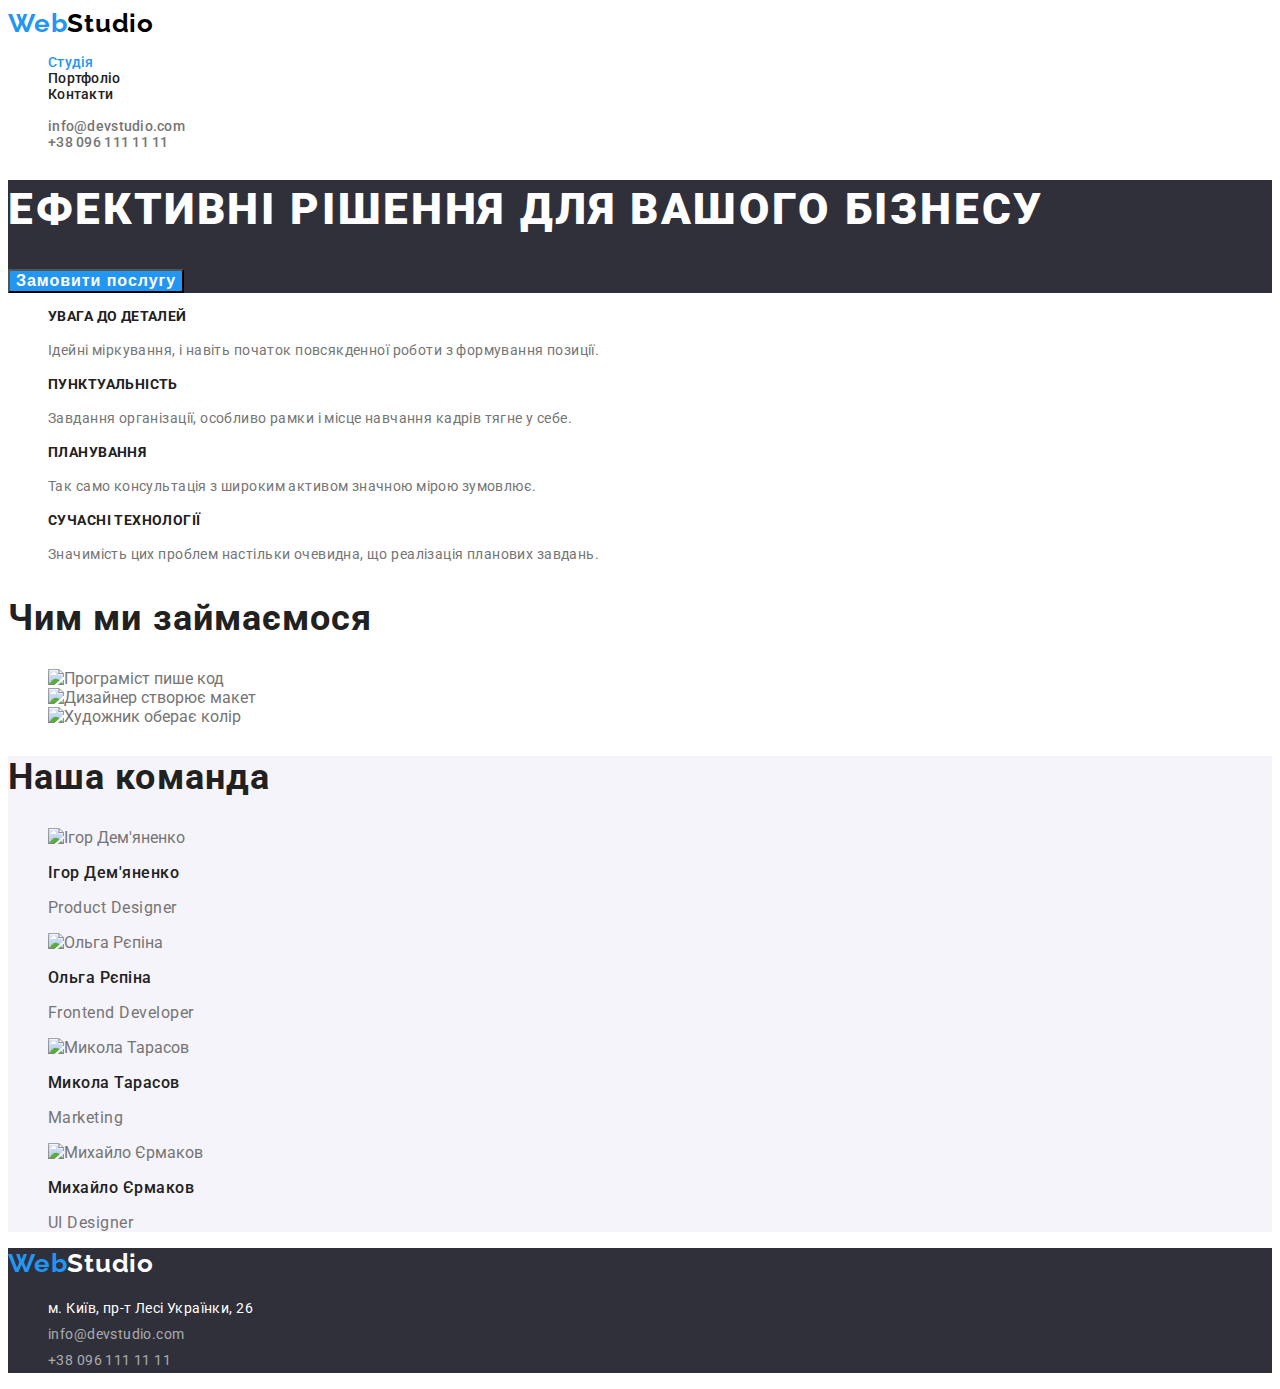
==== index.html @ e73cbcd7 "final editing" ====
<!DOCTYPE html>
<html lang="uk">

<head>
    <meta charset="UTF-8" />
    <meta http-equiv="X-UA-Compatible" content="IE=edge" />
    <meta name="viewport" content="width=device-width, initial-scale=1.0" />
    <link rel="preconnect" href="https://fonts.googleapis.com" />
    <link rel="preconnect" href="https://fonts.gstatic.com" crossorigin />
    <link
        href="https://fonts.googleapis.com/css2?family=Raleway:wght@700&family=Roboto:wght@400;500;700;900&display=swap"
        rel="stylesheet" />
    <link rel="stylesheet" href="./css/styles.css" />
    <title>Студія</title>
</head>

<body>
    <header class="header">
        <nav>
            <a class="logo link" href="./index.html" lang="en">Web<span class="header-logo-span">Studio</span></a>
            <ul class="list">
                <li class="navigation-list-item">
                    <a class="current-page link" href="./index.html">Студія</a>
                </li>
                <li class="navigation-list-item">
                    <a class="link" href="./portfolio.html">Портфоліо</a>
                </li>
                <li class="navigation-list-item">
                    <a class="link" href="#">Контакти</a>
                </li>
            </ul>
        </nav>
        <ul class="list">
            <li class="contacts-list-item">
                <a class="link" href="mailto:info@devstudio.com">info@devstudio.com</a>
            </li>
            <li class="contacts-list-item">
                <a class="link" href="tel:+380961111111">+38 096 111 11 11</a>
            </li>
        </ul>
    </header>
    <main>
        <section class="hero">
            <h1 class="title">
                Ефективні рішення для вашого бізнесу
            </h1>
            <button class="btn-service-order" type="button">
                Замовити послугу
            </button>
        </section>
        <section class="advantage">
            <h2 class="subtitle visually-hidden">Наші преваги</h2>
            <ul class="list">
                <li>
                    <h3 class="advantage-list-item-title">
                        Увага до деталей
                    </h3>
                    <p class="advantage-list-item-description">
                        Ідейні міркування, і навіть початок повсякденної
                        роботи з формування позиції.
                    </p>
                </li>
                <li>
                    <h3 class="advantage-list-item-title">
                        Пунктуальність
                    </h3>
                    <p class="advantage-list-item-description">
                        Завдання організації, особливо рамки і місце
                        навчання кадрів тягне у себе.
                    </p>
                </li>
                <li>
                    <h3 class="advantage-list-item-title">
                        Планування
                    </h3>
                    <p class="advantage-list-item-description">
                        Так само консультація з широким активом значною
                        мірою зумовлює.
                    </p>
                </li>
                <li>
                    <h3 class="advantage-list-item-title">
                        Сучасні технології
                    </h3>
                    <p class="advantage-list-item-description">
                        Значимість цих проблем настільки очевидна, що
                        реалізація планових завдань.
                    </p>
                </li>
            </ul>
        </section>
        <section class="types-of-work">
            <h2 class="subtitle">Чим ми займаємося</h2>
            <ul class="list">
                <li>
                    <img src="./images/programming.jpg" alt="Програміст пише код" width="370" />
                </li>
                <li>
                    <img src="./images/design.jpg" alt="Дизайнер створює макет" width="370" />
                </li>
                <li>
                    <img src="./images/palette.jpg" alt="Художник оберає колір" width="370" />
                </li>
            </ul>
        </section>
        <section class="team">
            <h2 class="subtitle">Наша команда</h2>
            <ul class="list">
                <li class="team-list-item">
                    <img src="./images/igir_demyanenko.jpg" alt="Ігор Дем'яненко" width="270" />
                    <h3 class="team-list-item-title">
                        Ігор Дем'яненко
                    </h3>
                    <p class="team-list-item-description" lang="en">
                        Product Designer
                    </p>
                </li>
                <li class="team-list-item">
                    <img src="./images/olga_repina.jpg" alt="Ольга Рєпіна" width="270" />
                    <h3 class="team-list-item-title">Ольга Рєпіна</h3>
                    <p class="team-list-item-description" lang="en">
                        Frontend Developer
                    </p>
                </li>
                <li class="team-list-item">
                    <img src="./images/mikola_tarasov.jpg" alt="Микола Тарасов" width="270" />
                    <h3 class="team-list-item-title">Микола Тарасов</h3>
                    <p class="team-list-item-description" lang="en">
                        Marketing
                    </p>
                </li>
                <li class="team-list-item">
                    <img src="./images/mikhaylo_yermakov.jpg" alt="Михайло Єрмаков" width="270" />
                    <h3 class="team-list-item-title">
                        Михайло Єрмаков
                    </h3>
                    <p class="team-list-item-description" lang="en">
                        UI Designer
                    </p>
                </li>
            </ul>
        </section>
    </main>
    <footer>
        <a class="footer-logo link" href="./index.html" lang="en">Web<span class="footer-logo-span">Studio</span></a>
        <address>
            <ul class="address-list list">
                <li class="address-list-item">
                    <a class="link external-link" href="https://goo.gl/maps/eqV23aZUYZTrV4pg6" target="_blank"
                        rel="noopener noreferrer">м. Київ, пр-т Лесі Українки, 26</a>
                </li>
                <li class="address-list-item">
                    <a class="link" href="mailto:info@devstudio.com">info@devstudio.com</a>
                </li>
                <li class="address-list-item">
                    <a class="link" href="tel:+380961111111">+38 096 111 11 11</a>
                </li>
            </ul>
        </address>
    </footer>
</body>

</html>
---- css/styles.css ----
:root {
    --titlecolor: #212121;
    --designcolor: #2196f3;
    --textcolor: #757575;
    --white-color: #fff;
    --alt-bgr-color: #2f303a;
}

body {
    font-family: 'Roboto', sans-serif;
    color: var(--textcolor);
}

.link {
    text-decoration: none;
    color: inherit;
}

.list {
    list-style: none;
}

.current-page {
    color: var(--designcolor);
}

.visually-hidden {
    position: absolute;
    white-space: nowrap;
    width: 1px;
    height: 1px;
    overflow: hidden;
    border: 0;
    padding: 0;
    clip: rect(0 0 0 0);
    clip-path: inset(50%);
    margin: -1px;
}

.header {
    background-color: var(--bgr-color);
}

.logo,
.footer-logo {
    font-family: 'Raleway';
    font-weight: 700;
    font-size: 26px;
    line-height: 1.19;
    letter-spacing: 0.03em;
    color: var(--designcolor);
}

.footer-logo.link {
    color: var(--designcolor);
}

.footer-logo-span {
    color: var(--white-color);
}

.logo {
    color: var(--designcolor);
}

.header-logo-span {
    color: #000;
}

.navigation-list-item {
    font-weight: 500;
    font-size: 14px;
    line-height: 1.14;
    letter-spacing: 0.02em;
    color: var(--titlecolor);
}

.navigation-list-item > .link:hover,
.navigation-list-item > .link:focus {
    color: var(--designcolor);
}

.contacts-list-item {
    font-weight: 500;
    font-size: 14px;
    line-height: 1.14;
    letter-spacing: 0.02em;
}

.contacts-list-item > .link:hover,
.contacts-list-item > .link:focus {
    color: var(--designcolor);
}

.hero {
    background-color: var(--alt-bgr-color);
}

.title,
.subtitle,
.advantage-list-item-title,
.team-list-item-title,
.project-list-title {
    color: var(--titlecolor);
}

.title {
    font-weight: 900;
    font-size: 44px;
    line-height: 1.36;
    letter-spacing: 0.06em;
    text-transform: uppercase;
    color: var(--white-color);
}

.btn-service-order {
    background-color: var(--designcolor);
    font-weight: 700;
    font-size: 16px;
    color: var(--white-color);
    letter-spacing: 0.06em;
    cursor: pointer;
}

.btn-service-order:hover,
.btn-service-order:focus {
    background-color: #188ce8;
}

.advantage {
    background-color: var(--bgr-color);
}

.advantage-list-item-description {
    font-weight: 400;
    font-size: 14px;
    line-height: 1.71;
    letter-spacing: 0.03em;
}

.advantage-list-item-title {
    font-weight: 700;
    font-size: 14px;
    line-height: 1.14;
    letter-spacing: 0.03em;
    text-transform: uppercase;
}

.subtitle {
    font-weight: 700;
    font-size: 36px;
    line-height: 1.17;
    letter-spacing: 0.03em;
}

.types-of-work {
    background-color: var(--bgr-color);
}

.team {
    background-color: #f5f4fa;
}

.team-list-item {
    background-color: var(--bgr-color);
}

.team-list-item-title {
    font-weight: 500;
    font-size: 16px;
    line-height: 1.19;
    letter-spacing: 0.03em;
}

.team-list-item-description {
    font-weight: 400;
    font-size: 16px;
    line-height: 1.19;
    letter-spacing: 0.03em;
}

.projects {
    background-color: var(--bgr-color);
}

.btn-filter {
    font-family: inherit;
    font-weight: 500;
    font-size: 16px;
    line-height: 1.62;
    letter-spacing: 0.03em;
    cursor: pointer;
}

.btn-filter:hover,
.btn-filter:focus {
    background-color: var(--designcolor);
    color: var(--white-color);
}

.project-list-title {
    font-weight: 700;
    font-size: 18px;
    line-height: 2;
    letter-spacing: 0.06em;
}

.project-list-description {
    font-weight: 400;
    font-size: 16px;
    line-height: 1.88;
    letter-spacing: 0.03em;
}

footer {
    background-color: var(--alt-bgr-color);
    color: var(--white-color);
}

.footer-logo {
    color: var(--white-color);
}

.address-list-item {
    font-weight: 400;
    font-style: normal;
    font-size: 14px;
    line-height: 1.86;
    letter-spacing: 0.03em;
    color: rgba(255, 255, 255, 0.6);
}

.external-link {
    color: rgba(255, 255, 255, 1);
}

.address-list-item > .link:hover,
.address-list-item > .link:focus {
    color: var(--designcolor);
}
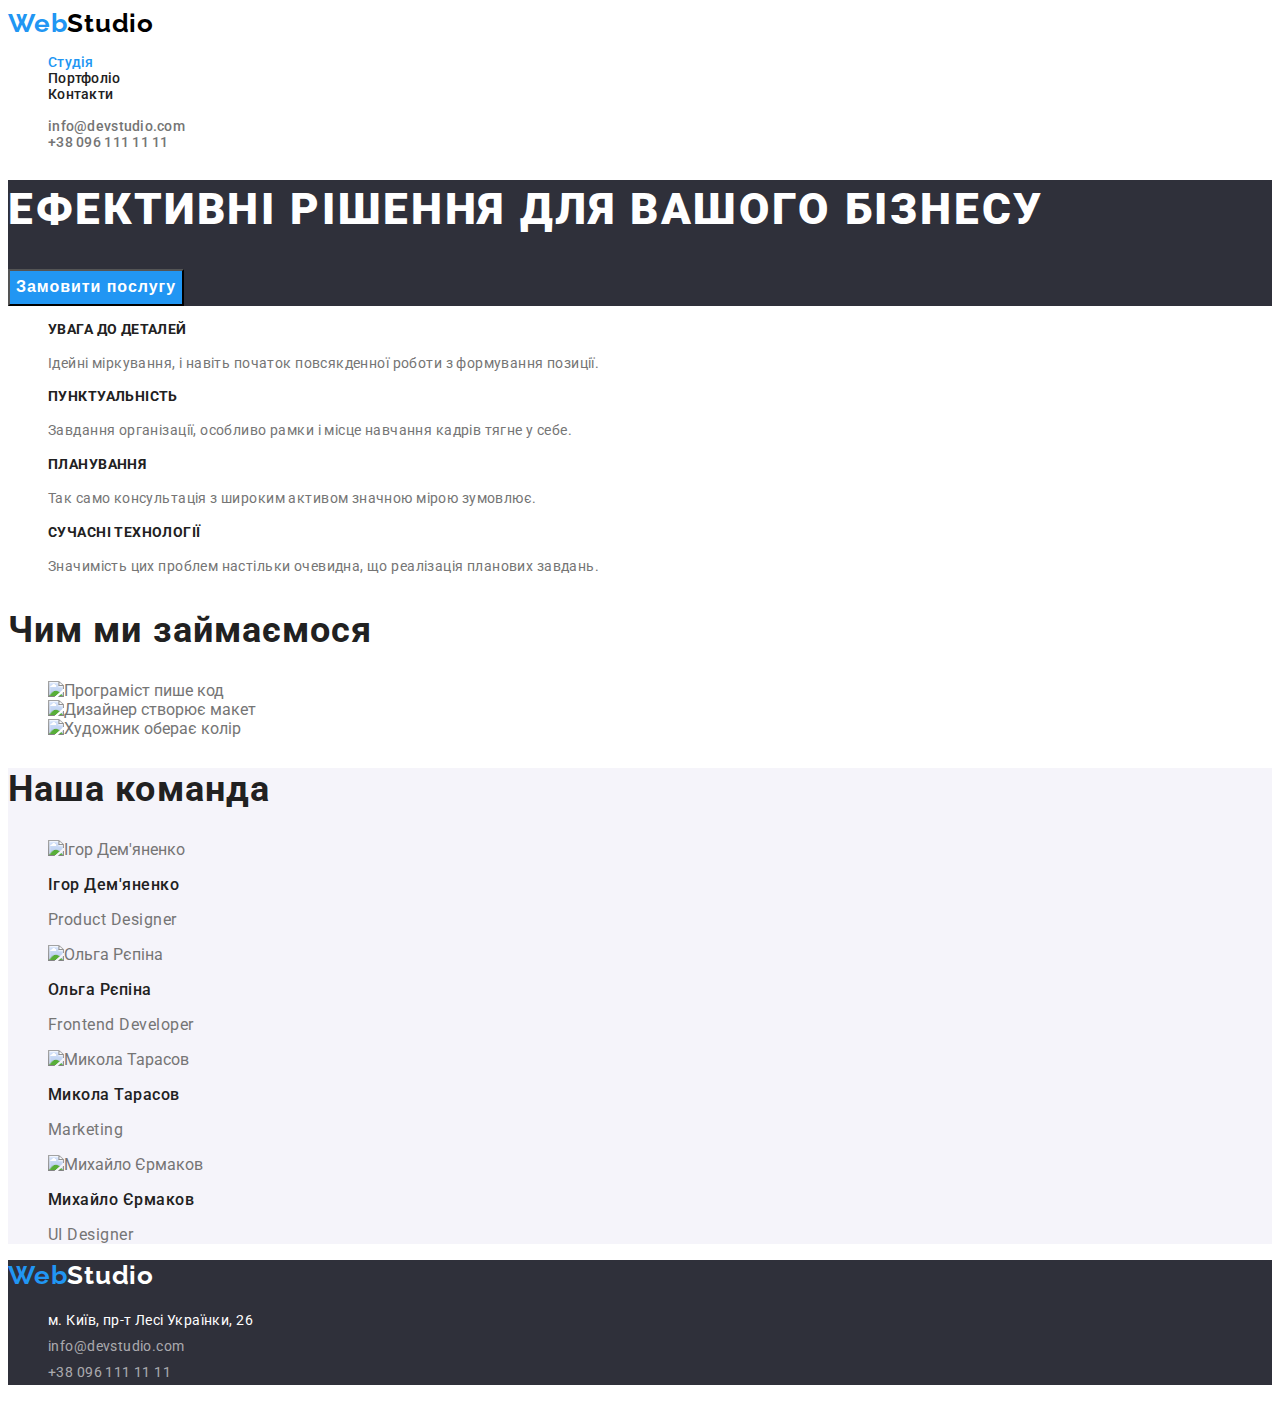
==== commit d721ec02: "editing classes" ====
--- a/index.html
+++ b/index.html
@@ -20,22 +20,22 @@
             <a class="logo link" href="./index.html" lang="en">Web<span class="header-logo-span">Studio</span></a>
             <ul class="list">
                 <li class="navigation-list-item">
-                    <a class="current-page link" href="./index.html">Студія</a>
+                    <a class="current-page navigation-link link" href="./index.html">Студія</a>
                 </li>
                 <li class="navigation-list-item">
-                    <a class="link" href="./portfolio.html">Портфоліо</a>
+                    <a class="navigation-link link" href="./portfolio.html">Портфоліо</a>
                 </li>
                 <li class="navigation-list-item">
-                    <a class="link" href="#">Контакти</a>
+                    <a class="navigation-link link" href="#">Контакти</a>
                 </li>
             </ul>
         </nav>
         <ul class="list">
             <li class="contacts-list-item">
-                <a class="link" href="mailto:info@devstudio.com">info@devstudio.com</a>
+                <a class="contacts-link link" href="mailto:info@devstudio.com">info@devstudio.com</a>
             </li>
             <li class="contacts-list-item">
-                <a class="link" href="tel:+380961111111">+38 096 111 11 11</a>
+                <a class="contacts-link link" href="tel:+380961111111">+38 096 111 11 11</a>
             </li>
         </ul>
     </header>
@@ -141,19 +141,19 @@
             </ul>
         </section>
     </main>
-    <footer>
+    <footer class="footer">
         <a class="footer-logo link" href="./index.html" lang="en">Web<span class="footer-logo-span">Studio</span></a>
         <address>
             <ul class="address-list list">
                 <li class="address-list-item">
-                    <a class="link external-link" href="https://goo.gl/maps/eqV23aZUYZTrV4pg6" target="_blank"
-                        rel="noopener noreferrer">м. Київ, пр-т Лесі Українки, 26</a>
+                    <a class="address-link link external-link" href="https://goo.gl/maps/eqV23aZUYZTrV4pg6"
+                        target="_blank" rel="noopener noreferrer">м. Київ, пр-т Лесі Українки, 26</a>
                 </li>
                 <li class="address-list-item">
-                    <a class="link" href="mailto:info@devstudio.com">info@devstudio.com</a>
+                    <a class="address-link link" href="mailto:info@devstudio.com">info@devstudio.com</a>
                 </li>
                 <li class="address-list-item">
-                    <a class="link" href="tel:+380961111111">+38 096 111 11 11</a>
+                    <a class="address-link link" href="tel:+380961111111">+38 096 111 11 11</a>
                 </li>
             </ul>
         </address>
--- a/css/styles.css
+++ b/css/styles.css
@@ -75,8 +75,8 @@
     color: var(--titlecolor);
 }
 
-.navigation-list-item > .link:hover,
-.navigation-list-item > .link:focus {
+.navigation-link:hover,
+.navigation-link:focus {
     color: var(--designcolor);
 }
 
@@ -87,8 +87,8 @@
     letter-spacing: 0.02em;
 }
 
-.contacts-list-item > .link:hover,
-.contacts-list-item > .link:focus {
+.contacts-link:hover,
+.contacts-link:focus {
     color: var(--designcolor);
 }
 
@@ -117,8 +117,9 @@
     background-color: var(--designcolor);
     font-weight: 700;
     font-size: 16px;
-    color: var(--white-color);
+    line-height: 1.88;
     letter-spacing: 0.06em;
+    color: var(--white-color);
     cursor: pointer;
 }
 
@@ -132,7 +133,6 @@
 }
 
 .advantage-list-item-description {
-    font-weight: 400;
     font-size: 14px;
     line-height: 1.71;
     letter-spacing: 0.03em;
@@ -173,7 +173,6 @@
 }
 
 .team-list-item-description {
-    font-weight: 400;
     font-size: 16px;
     line-height: 1.19;
     letter-spacing: 0.03em;
@@ -206,13 +205,12 @@
 }
 
 .project-list-description {
-    font-weight: 400;
     font-size: 16px;
     line-height: 1.88;
     letter-spacing: 0.03em;
 }
 
-footer {
+.footer {
     background-color: var(--alt-bgr-color);
     color: var(--white-color);
 }
@@ -222,7 +220,6 @@
 }
 
 .address-list-item {
-    font-weight: 400;
     font-style: normal;
     font-size: 14px;
     line-height: 1.86;
@@ -234,7 +231,7 @@
     color: rgba(255, 255, 255, 1);
 }
 
-.address-list-item > .link:hover,
-.address-list-item > .link:focus {
-    color: var(--designcolor);
-}
+.address-link:hover,
+.address-link:focus {
+    color: var(--designcolor);
+}
